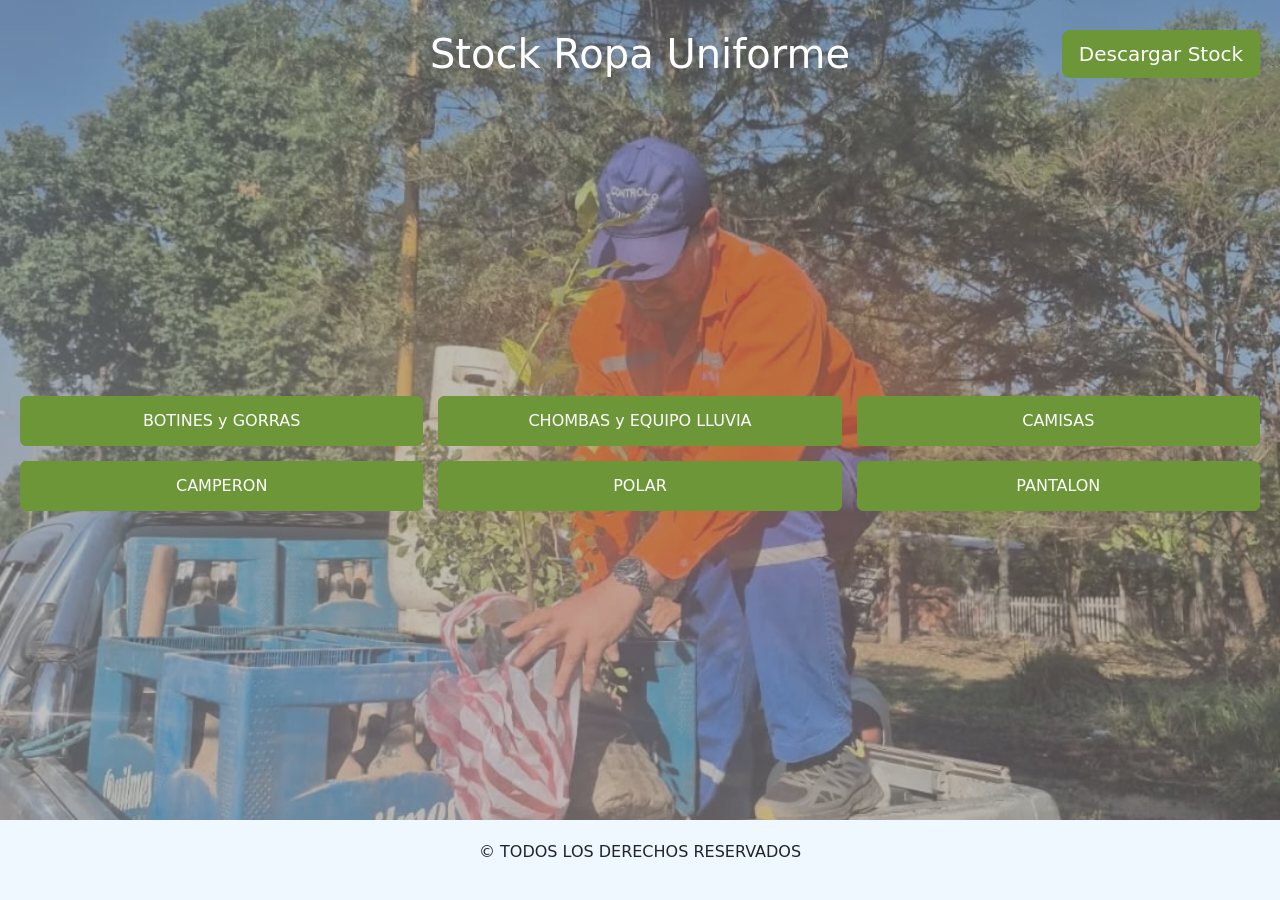
==== index.html @ 6ec9e288 "actualizo stock y boton chombas" ====
<!DOCTYPE html>
<html lang="es">

<head>
  <meta charset="UTF-8">
  <meta name="author" content="Wilfredo Valenzuela">
  <meta name="description" content="Pagina para el stock de ropa en oficina">
  <meta name="viewport" content="width=device-width, initial-scale=1.0">
  <title>Stock Ropa</title>
  <link href="https://cdn.jsdelivr.net/npm/bootstrap@5.3.3/dist/css/bootstrap.min.css" rel="stylesheet"
    integrity="sha384-QWTKZyjpPEjISv5WaRU9OFeRpok6YctnYmDr5pNlyT2bRjXh0JMhjY6hW+ALEwIH" crossorigin="anonymous">
  <link rel="stylesheet" href="./css/estilos.css">
</head>

<body>

  <header>
    <h1 class="color-titulo">Stock Ropa Uniforme</h1>
  </header>

  <main class="contenedor-principal pagina-inicio">
    <div class="grid-botones">
      <a href="./paginas/botines.html" class="btn btn-primary" role="button">BOTINES y GORRAS</a>
      <a href="./paginas/chombas.html" class="btn btn-primary" role="button">CHOMBAS y EQUIPO LLUVIA</a>
      <a href="./paginas/camisas.html" class="btn btn-primary" role="button">CAMISAS</a>
      <a href="./paginas/camperon.html" class="btn btn-primary" role="button">CAMPERON</a>
      <a href="./paginas/polar.html" class="btn btn-primary" role="button">POLAR</a>
      <a href="./paginas/pantalones.html" class="btn btn-primary" role="button">PANTALON</a>
    </div>

  </main>

  <footer class="footer">
    <a href="./documentos/stock ropa uniforme 29 set.pdf" class="btn btn-success btn-lg btn-primary" role="button"
      target="_blank">Descargar Stock</a>
    <p>© TODOS LOS DERECHOS RESERVADOS</p>
  </footer>

  <script src="https://cdn.jsdelivr.net/npm/bootstrap@5.3.3/dist/js/bootstrap.bundle.min.js"
    integrity="sha384-YvpcrYf0tY3lHB60NNkmXc5s9fDVZLESaAA55NDzOxhy9GkcIdslK1eN7N6jIeHz"
    crossorigin="anonymous"></script>
</body>

</html>
---- css/estilos.css ----
body {
  margin: 0;
  display: flex;
  flex-direction: column;
  min-height: 100vh;
  background-image: linear-gradient(rgba(119, 115, 115, 0.5), rgba(138, 132, 132, 0.5)), url(../img/fondo-1.jpg);
  background-repeat: no-repeat;
  /* Evita que la foto se repita en mosaico */
  background-size: cover;
  /* Hace que la foto cubra toda la pantalla adaptándose */
  background-position: center;
  /* Centra la foto en la pantalla */
  background-attachment: fixed;
  /* Opcional: la foto se queda fija al hacer scroll */
}


.pagina-inicio {
  justify-content: center;
}

.camisas {
  background-color: beige;
}

.comunicacion {
  background-color: bisque;
}

/*header {
  width: 100%;
  text-align: center;
  padding-top: 30px;
}*/

header {
  display: flex;
  justify-content: center;
  position: relative;
  /* el punto de referencia para el botón */
  align-items: center;
  padding-top: 30px;
  /* padding lo ajustás vos */
}

/*header .btn {
  position: absolute;
  top: 30px;
  right: 20px;
} reemplazado en el footer*/

.contenedor-principal {
  flex: 1;
  display: flex;
  align-items: center;
  flex-direction: column;
  gap: 20px;
  padding: 20px;
}

.grid-botones {
  display: grid;
  grid-template-columns: repeat(3, 1fr);
  gap: 15px;
  width: 100%;
}

.grid-botones .btn {
  display: flex;
  align-items: center;
  justify-content: center;
  padding: 12px;
  text-align: center;
}

/* Pantallas de hasta 768px (tablets y celulares): 2 columnas */
@media (max-width: 768px) {
  .grid-botones {
    grid-template-columns: repeat(2, 1fr);
  }
}

/* Pantallas de hasta 480px (celulares chicos): 1 sola columna */
@media (max-width: 480px) {
  .grid-botones {
    grid-template-columns: 1fr;
  }
}

footer {
  width: 100%;
  background-color: aliceblue;
  text-align: center;
  padding: 20px;
}

/*boton descarga responsive*/
footer .btn {
  position: fixed;
  top: 30px;
  right: 20px;
}

@media (max-width: 768px) {
  footer .btn {
    position: static;
    margin-top: 10px;
  }
}

.mi-carrusel {
  width: 100%;
  max-width: 450px;
  margin: 0 auto;
}


.mi-carrusel .carousel-item img {
  width: 100%;
  height: 350px;
  object-fit: contain;
  background-color: gainsboro;
}

.contenedor-botones {
  display: flex;
  justify-content: center;
  width: 100%;
  margin-top: 20px;
  margin-bottom: 20px;
}

.info-stock {
  text-align: center;
  color: #333333;
}

.info-stock ul {
  list-style-type: none;
  padding-left: 0;
  margin: 0;
}

.btn-primary {
  background-color: rgb(108, 150, 56);
  border-color: rgb(108, 150, 56);
}

.btn-primary:hover {
  background-color: rgb(243, 194, 53);
  border-color: rgb(243, 194, 53);
  color: black;
}

.color-titulo {
  color: rgb(255, 255, 255);
}

/* responsive el fondo de pantalla*/
@media (max-width: 768px) {
  body {
    background-image: linear-gradient(rgba(119, 115, 115, 0.5), rgba(138, 132, 132, 0.5)),
      url(../img/fondo-3.jpeg);
  }
}

.grid-botones .btn:hover {
  transform: translateY(-5px);
  box-shadow: 0 8px 15px rgb(52, 69, 137);
}
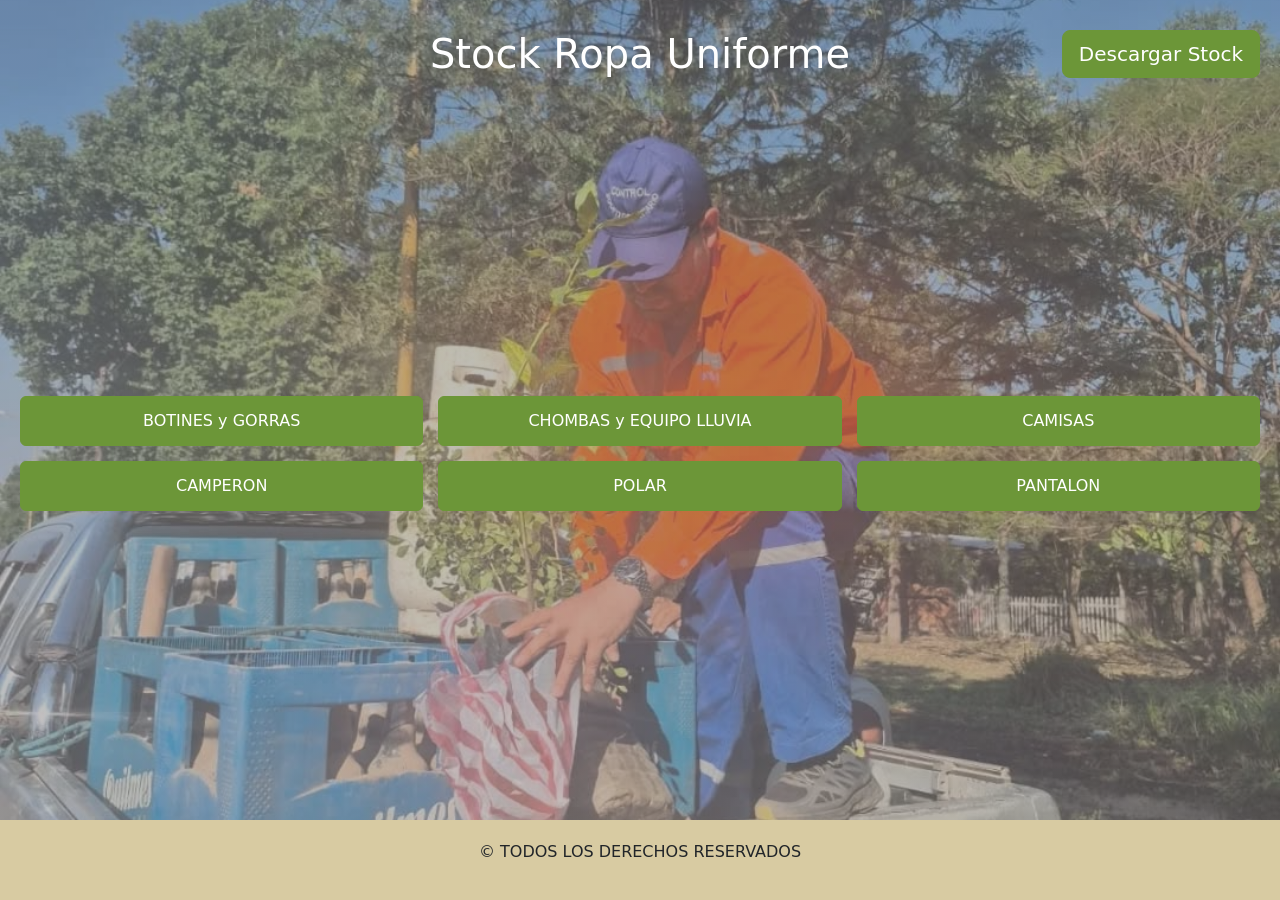
==== commit f7f7b79c: "se atualiza pdf" ====
--- a/index.html
+++ b/index.html
@@ -31,7 +31,7 @@
   </main>
 
   <footer class="footer">
-    <a href="./documentos/stock ropa uniforme 29 set.pdf" class="btn btn-success btn-lg btn-primary" role="button"
+    <a href="./documentos/stock ropa uniforme 05-10.pdf" class="btn btn-success btn-lg btn-primary" role="button"
       target="_blank">Descargar Stock</a>
     <p>© TODOS LOS DERECHOS RESERVADOS</p>
   </footer>
--- a/css/estilos.css
+++ b/css/estilos.css
@@ -89,7 +89,7 @@
 
 footer {
   width: 100%;
-  background-color: aliceblue;
+  background-color: rgb(216, 203, 162);
   text-align: center;
   padding: 20px;
 }
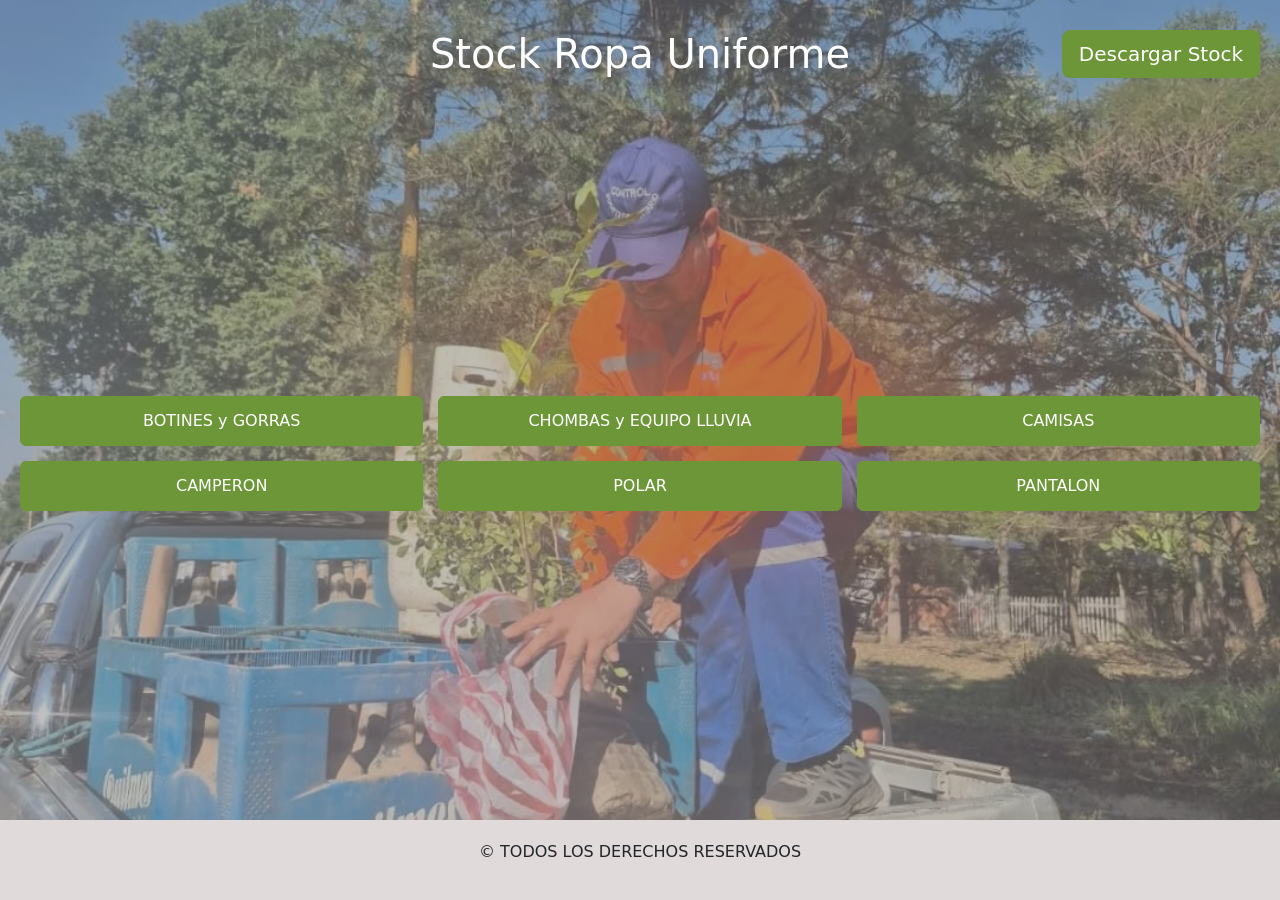
==== commit 40b561e0: "actualizamos stock polar y camperas, se actualiza documento de descarga" ====
--- a/index.html
+++ b/index.html
@@ -31,7 +31,7 @@
   </main>
 
   <footer class="footer">
-    <a href="./documentos/stock ropa uniforme 05-10.pdf" class="btn btn-success btn-lg btn-primary" role="button"
+    <a href="./documentos/stock ropa uniforme 8-10.pdf" class="btn btn-success btn-lg btn-primary" role="button"
       target="_blank">Descargar Stock</a>
     <p>© TODOS LOS DERECHOS RESERVADOS</p>
   </footer>
--- a/css/estilos.css
+++ b/css/estilos.css
@@ -89,7 +89,7 @@
 
 footer {
   width: 100%;
-  background-color: rgb(216, 203, 162);
+  background-color: rgb(224, 218, 218);
   text-align: center;
   padding: 20px;
 }
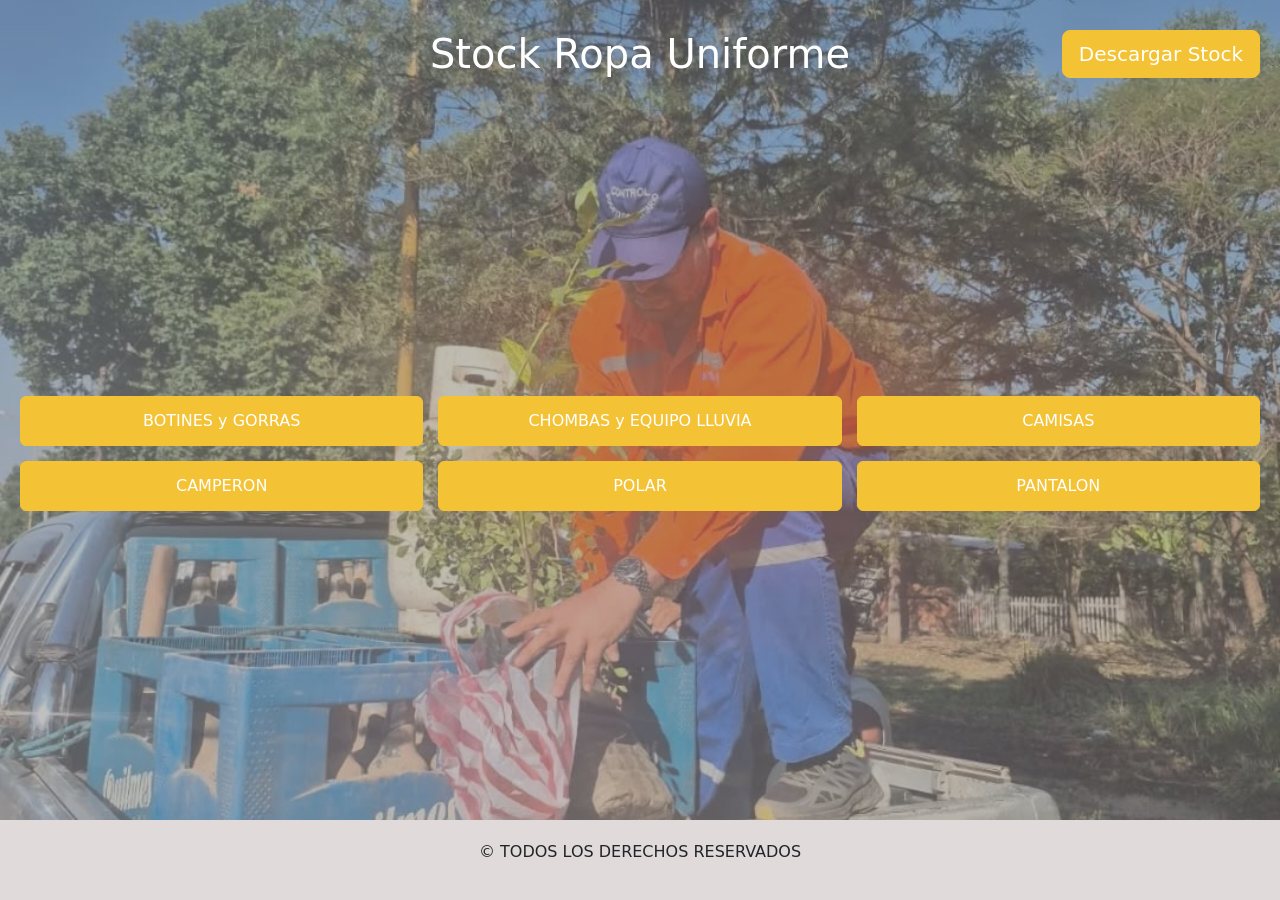
==== commit 1f4d25d3: "Se actualiza stock" ====
--- a/index.html
+++ b/index.html
@@ -31,7 +31,7 @@
   </main>
 
   <footer class="footer">
-    <a href="./documentos/stock ropa uniforme 8-10.pdf" class="btn btn-success btn-lg btn-primary" role="button"
+    <a href="./documentos/stock ropa uniforme  26-10.pdf" class="btn btn-success btn-lg btn-primary" role="button"
       target="_blank">Descargar Stock</a>
     <p>© TODOS LOS DERECHOS RESERVADOS</p>
   </footer>
--- a/css/estilos.css
+++ b/css/estilos.css
@@ -142,13 +142,15 @@
 }
 
 .btn-primary {
-  background-color: rgb(108, 150, 56);
-  border-color: rgb(108, 150, 56);
+  background-color: rgb(243, 194, 53);
+  border-color: rgb(243, 194, 53);
+
+
 }
 
 .btn-primary:hover {
-  background-color: rgb(243, 194, 53);
-  border-color: rgb(243, 194, 53);
+  background-color: rgb(108, 150, 56);
+  border-color: rgb(108, 150, 56);
   color: black;
 }
 
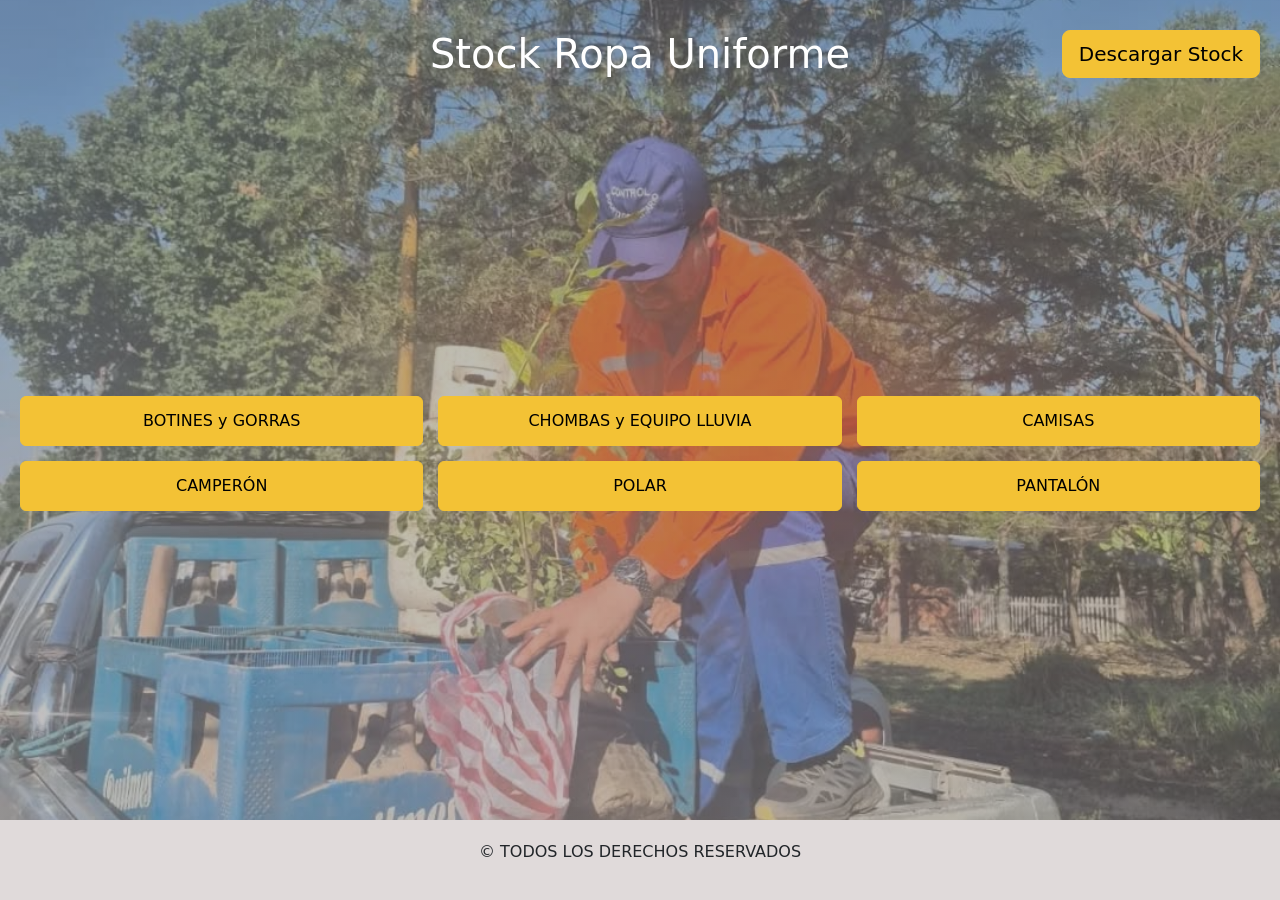
==== commit 79bdc045: "se corrige ortografia de los botones" ====
--- a/index.html
+++ b/index.html
@@ -23,9 +23,9 @@
       <a href="./paginas/botines.html" class="btn btn-primary" role="button">BOTINES y GORRAS</a>
       <a href="./paginas/chombas.html" class="btn btn-primary" role="button">CHOMBAS y EQUIPO LLUVIA</a>
       <a href="./paginas/camisas.html" class="btn btn-primary" role="button">CAMISAS</a>
-      <a href="./paginas/camperon.html" class="btn btn-primary" role="button">CAMPERON</a>
+      <a href="./paginas/camperon.html" class="btn btn-primary" role="button">CAMPERÓN</a>
       <a href="./paginas/polar.html" class="btn btn-primary" role="button">POLAR</a>
-      <a href="./paginas/pantalones.html" class="btn btn-primary" role="button">PANTALON</a>
+      <a href="./paginas/pantalones.html" class="btn btn-primary" role="button">PANTALÓN</a>
     </div>
 
   </main>
--- a/css/estilos.css
+++ b/css/estilos.css
@@ -144,14 +144,13 @@
 .btn-primary {
   background-color: rgb(243, 194, 53);
   border-color: rgb(243, 194, 53);
-
-
+  color: black;
 }
 
 .btn-primary:hover {
   background-color: rgb(108, 150, 56);
   border-color: rgb(108, 150, 56);
-  color: black;
+  color: white;
 }
 
 .color-titulo {
